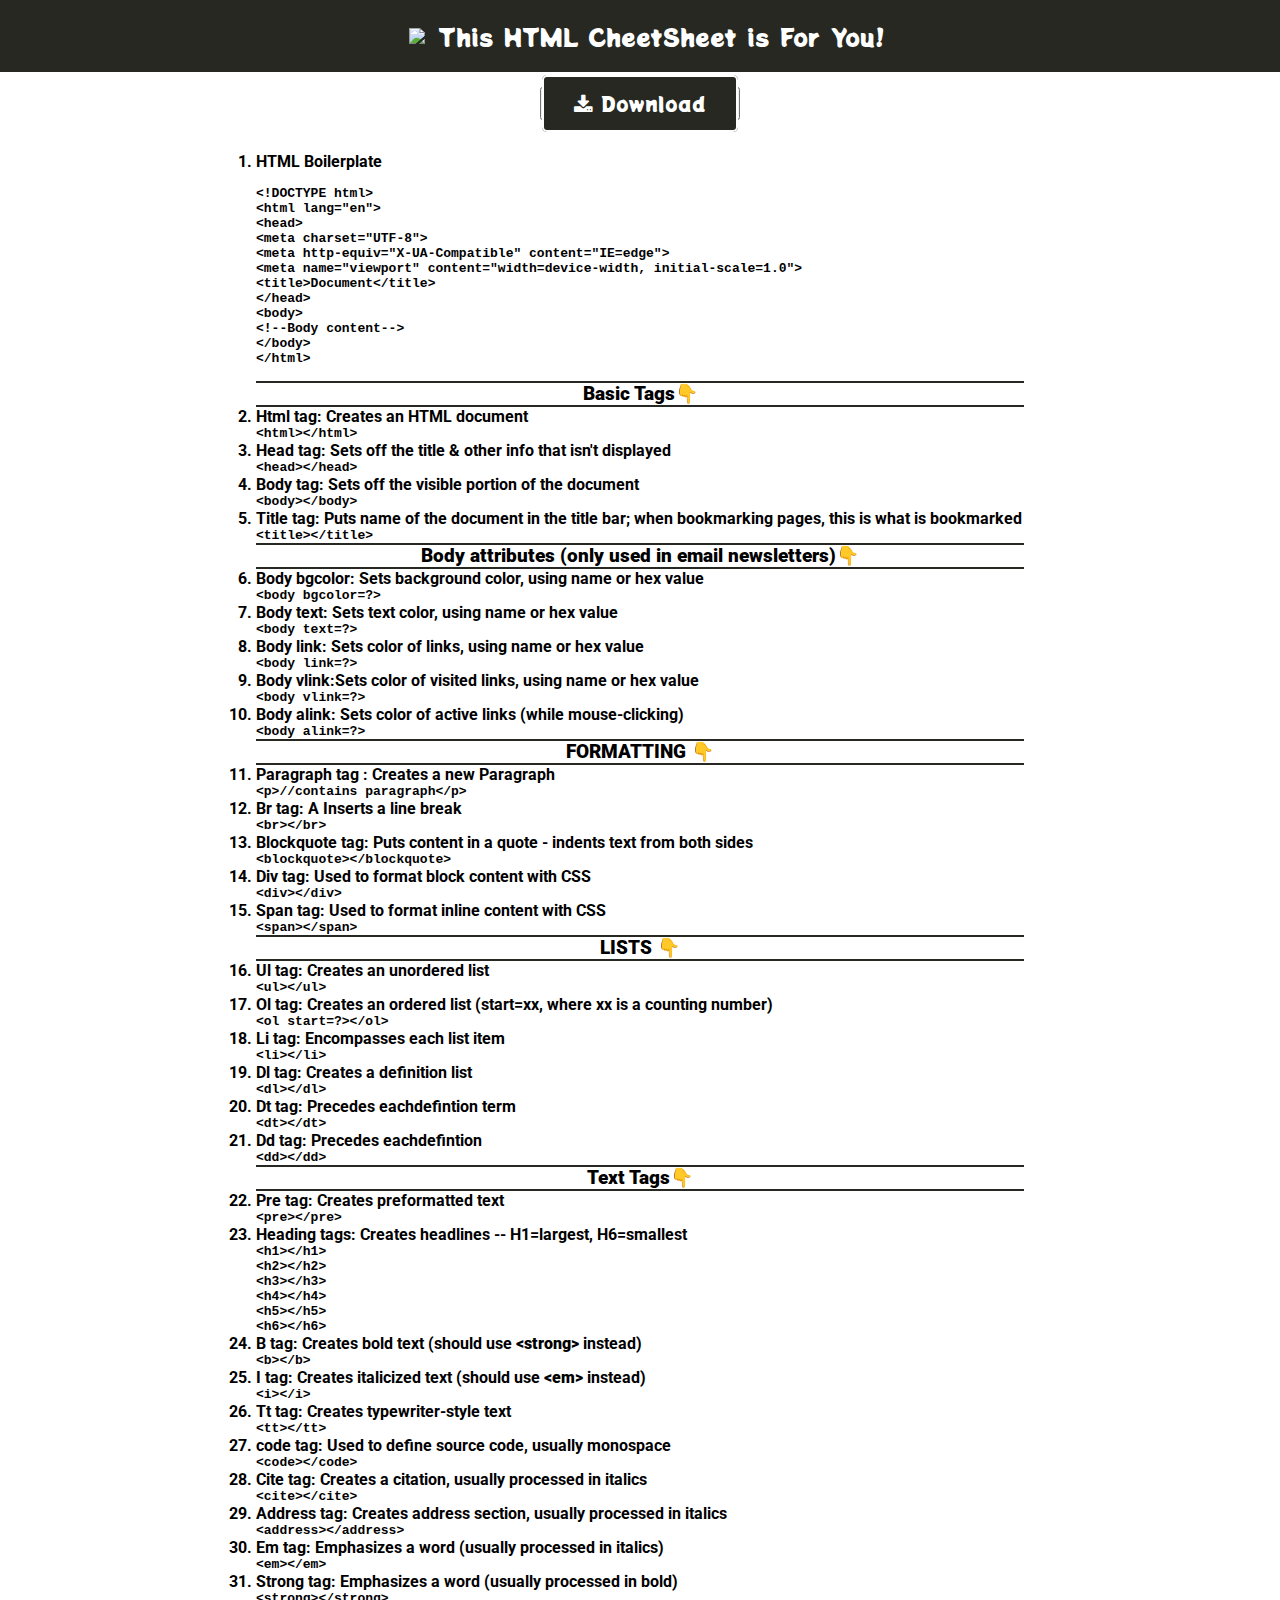
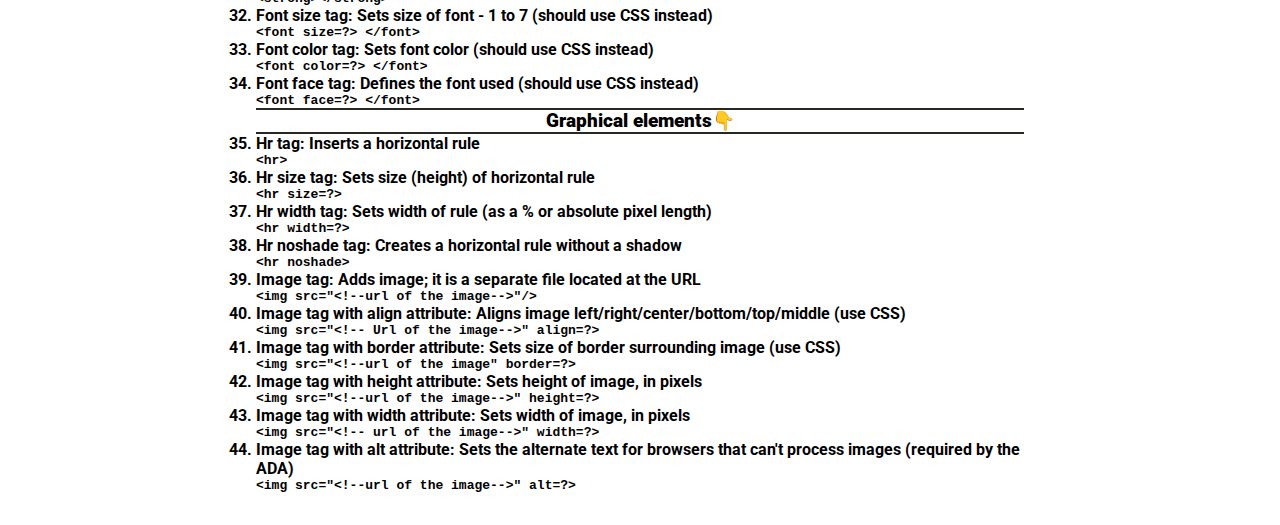
==== HTML-Cheatsheet/index.html @ b258908a "done" ====
<!DOCTYPE html>
<html lang="en">

<head>
    <meta charset="UTF-8">
    <meta http-equiv="X-UA-Compatible" content="IE=edge">
    <meta name="viewport" content="width=device-width, initial-scale=1.0">
    <title>HTML CHEETSHEET by ANHSUL SONI
    </title>
    <link rel="preconnect" href="https://fonts.googleapis.com">
    <link rel="preconnect" href="https://fonts.gstatic.com" crossorigin>
    <link href="https://fonts.googleapis.com/css2?family=Potta+One&family=Roboto&display=swap" rel="stylesheet">
    <link rel="stylesheet" href="style.css">
    <link rel="stylesheet" href="./prism/prism.css">
    <script src="./prism/prism.js"></script>
    <!-- Add icon library -->
    <link rel="stylesheet" href="https://cdnjs.cloudflare.com/ajax/libs/font-awesome/4.7.0/css/font-awesome.min.css">
</head>

<body>

    <nav>

        <span class="logo"><img src="https://github.com/anshulsoni2010/anshulsoni.tech/blob/main/project-file/HTML%20CHEATSHEET/clone.jpg?raw=true"></span>

        <div class="content center">
            This HTML CheetSheet is For You!


        </div>
    </nav>

    <center><button class="btn"><a href="./cheetsheet/htmlcheatsheet.pdf" download><i class="fa fa-download">
                </i>
                Download </a></button></center>



    <div class="container">

        <ol>

            <li>HTML Boilerplate
                <pre class="language-html"><code>
&lt;!DOCTYPE html>
&lt;html lang="en">
&lt;head>
&lt;meta charset="UTF-8">
&lt;meta http-equiv="X-UA-Compatible" content="IE=edge">
&lt;meta name="viewport" content="width=device-width, initial-scale=1.0">
&lt;title>Document&lt;/title>
&lt;/head>
&lt;body>
&lt;!--Body content-->                       
&lt;/body>
&lt;/html>
</code> </pre>

            </li>

            <h3>Basic Tags👇</h3>

            <li>Html tag: Creates an HTML document
                <pre class="language-html"><code>&lt;html>&lt;/html></code></pre>
            </li>

            <li>Head tag: Sets off the title & other info that isn't displayed
                <pre class="language-html"><code>&lt;head>&lt;/head></code></pre>
            </li>

            <li>Body tag: Sets off the visible portion of the document
                <pre class="language-html"><code>&lt;body>&lt;/body></code></pre>
            </li>

            <li>Title tag: Puts name of the document in the title bar; when bookmarking pages, this is what is
                bookmarked
                <pre class="language-html"><code>&lt;title>&lt;/title></code></pre>
            </li>

            <h3>Body attributes (only used in email newsletters)👇</h3>

            <li>Body bgcolor: Sets background color, using name or hex value
                <pre class="language-html"><code>&lt;body bgcolor=?></code></pre>
            </li>

            <li>Body text: Sets text color, using name or hex value
                <pre class="language-html"><code>&lt;body text=?></code></pre>
            </li>

            <li>Body link: Sets color of links, using name or hex value
                <pre class="language-html"><code>&lt;body link=?></code></pre>
            </li>

            <li>Body vlink:Sets color of visited links, using name or hex value
                <pre class="language-html"><code>&lt;body vlink=?></code></pre>
            </li>

            <li>Body alink: Sets color of active links (while mouse-clicking)
                <pre class="language-html"><code>&lt;body alink=?></code></pre>
            </li>

            <h3>FORMATTING 👇</h3>

            <li>Paragraph tag : Creates a new Paragraph
                <pre class="language-html"><code>&lt;p>//contains paragraph&lt;/p></code></pre>
            </li>

            <li>Br tag: A Inserts a line break
                <pre class="language-html"><code>&lt;br>&lt;/br>
</code></pre>
            </li>

            <li>Blockquote tag: Puts content in a quote - indents text from both sides
                <pre class=language-html><code>&lt;blockquote>&lt;/blockquote></code></pre>
            </li>

            <li>Div tag: Used to format block content with CSS
                <pre class="language-html"><code>&lt;div>&lt;/div></code></pre>

            </li>

            <li>Span tag: Used to format inline content with CSS
                <pre class="language-html"><code>&lt;span>&lt;/span></code></pre>

            </li>

            <h3>LISTS 👇</h3>

            <li>Ul tag: Creates an unordered list
                <pre class="language-html"><code>&lt;ul>&lt;/ul></code></pre>
            </li>

            <li>Ol tag: Creates an ordered list (start=xx,
                where xx is a counting number)
                <pre class="language-html"><code>&lt;ol start=?>&lt;/ol></code></pre>
            </li>

            <li>Li tag: Encompasses each list item
                <pre class="language-html"><code>&lt;li>&lt;/li></code></pre>
            </li>

            <li>Dl tag: Creates a definition list
                <pre class="language-html"><code>&lt;dl>&lt;/dl></code></pre>
            </li>

            <li>Dt tag: Precedes eachdefintion term
                <pre class="language-html"><code>&lt;dt>&lt;/dt></code></pre>
            </li>

            <li>Dd tag: Precedes eachdefintion
                <pre class="language-html"><code>&lt;dd>&lt;/dd></code></pre>
            </li>

            <h3>Text Tags👇</h3>


            <li>Pre tag: Creates preformatted text
                <pre class="language-html"><code>&lt;pre>&lt;/pre></code></pre>
            </li>

            <li>Heading tags: Creates headlines -- H1=largest, H6=smallest
                <pre class="language-html"><code>&lt;h1>&lt;/h1></code></pre>
                <pre class="language-html"><code>&lt;h2>&lt;/h2></code></pre>
                <pre class="language-html"><code>&lt;h3>&lt;/h3></code></pre>
                <pre class="language-html"><code>&lt;h4>&lt;/h4></code></pre>
                <pre class="language-html"><code>&lt;h5>&lt;/h5></code></pre>
                <pre class="language-html"><code>&lt;h6>&lt;/h6></code></pre>
            </li>

            <li>B tag: Creates bold text (should use <b>&lt;strong></b> instead)
                <pre class="language-html"><code>&lt;b>&lt;/b></code></pre>
            </li>

            <li>I tag: Creates italicized text (should use <b>&lt;em></b> instead)
                <pre class="language-html"><code>&lt;i>&lt;/i></code></pre>
            </li>

            <li>Tt tag: Creates typewriter-style text
                <pre class="language-html"><code>&lt;tt>&lt;/tt></code></pre>
            </li>

            <li>code tag: Used to define source code, usually monospace
                <pre class="language-html"><code>&lt;code>&lt;/code></code></pre>
            </li>

            <li>Cite tag: Creates a citation, usually processed in italics
                <pre class="language-html"><code>&lt;cite>&lt;/cite></code></pre>
            </li>

            <li>Address tag: Creates address section, usually processed in italics
                <pre class="language-html"><code>&lt;address>&lt;/address></code></pre>
            </li>

            <li>Em tag: Emphasizes a word (usually processed in italics)
                <pre class="language-html"><code>&lt;em>&lt;/em></code></pre>
            </li>

            <li>Strong tag: Emphasizes a word (usually processed in bold)
                <pre class="language-html"><code>&lt;strong>&lt;/strong></code></pre>
            </li>

            <li>Font size tag: Sets size of font - 1 to 7 (should use CSS instead)
                <pre class="language-html"><code>&lt;font size=?> &lt;/font> 
</code></pre>
            </li>

            <li>Font color tag: Sets font color (should use CSS instead)
                <pre class="language-html"><code>&lt;font color=?> &lt;/font>
</code></pre>
            </li>

            <li>Font face tag: Defines the font used (should use CSS instead)
                <pre class="language-html"><code>&lt;font face=?> &lt;/font>            </code></pre>
            </li>

            <h3>Graphical elements👇</h3>

            <li>Hr tag: Inserts a horizontal rule
                <pre class="language-html"><code>&lt;hr></code></pre>
            </li>

            <li>Hr size tag: Sets size (height) of horizontal rule
                <pre class="language-html"><code>&lt;hr size=?></code></pre>
            </li>

            <li>Hr width tag: Sets width of rule (as a % or absolute pixel length)
                <pre class="language-html"><code>&lt;hr width=?></code></pre>
            </li>

            <li>Hr noshade tag: Creates a horizontal rule without a shadow
                <pre class="language-html"><code>&lt;hr noshade></code></pre>
            </li>

            <li>Image tag: Adds image; it is a separate file located at the URL

                <pre class="language-html"><code>&lt;img src="&lt;!--url of the image-->"/></code></pre>

            </li>

            <li>Image tag with align attribute: Aligns image left/right/center/bottom/top/middle (use CSS)
                <pre class="language-html"><code>&lt;img src="&lt;!-- Url of the image-->" align=?></code></pre>
            </li>

            <li>Image tag with border attribute: Sets size of border surrounding image (use CSS)
                <pre class="language-html"><code>&lt;img src="&lt;!--url of the image" border=?></code></pre>
            </li>

            <li>Image tag with height attribute: Sets height of image, in pixels
                <pre class="language-html"><code>&lt;img src="&lt;!--url of the image-->" height=?>
</code></pre>
            </li>

            <li>Image tag with width attribute: Sets width of image, in pixels
                <pre class="language-html"><code>&lt;img src="&lt;!-- url of the image-->" width=?></code></pre>
            </li>

            <li>Image tag with alt attribute: Sets the alternate text for browsers that can't
                process images (required by the ADA)
                <pre class="language-html"><code>&lt;img src="&lt;!--url of the image-->" alt=?></code></pre>
            </li>

        </ol>

    </div>

</body>

</html>
---- HTML-Cheatsheet/style.css ----
* {
    margin: 0;
    padding: 0;
}

nav {
    display: flex;
    font-size: 1.5rem;
    align-items: center;
    justify-content: center;
    background-color: #272822;
    color: white;
    height: 72px;
    margin-bottom: 15px;
}

.content {
    font-family: 'Potta One', cursive;
}

.container {
    /* background-color: red; */
    width: 60vw;
    padding: 32px 0;
    margin: auto;
    font-family: 'Roboto', sans-serif;
    font-weight: bolder;

}

.logo {
    padding: 0 13px;
}

.logo img {
    width: 32px;
}

.toolbar-item button {
    cursor: pointer !important;
    color: white !important;
    border: 1px solid white !important;
    border-radius: 15px !important;
    padding: 5px 14px !important;

}

h3 {
    font-weight: 900;
    text-align: center;
    border-bottom: #272822 2px solid;
    border-top: #272822 2px solid;

}

::-webkit-scrollbar-button {
    background: #272822;
}

::-webkit-scrollbar {
    background: #272822;
    width: 8px;
    border-radius: 10px;
}

/* Style buttons */
.btn a {
    /* background-color: DodgerBlue; */
    background-color: #272822 !important ;
    padding: 12px 30px;
    cursor: pointer;
    border: white 2px solid;
    border-radius: 5px;
    font-size: 20px;
    font-family:'Potta One', cursive;
    color: white;
    font-style: none;
    text-decoration: none;
    margin-top: 50px;

}

/* Darker background on mouse-over */
.btn:hover a{
    background-color: RoyalBlue !important;
    color: white;
}

/* a{
    color: white;
} */
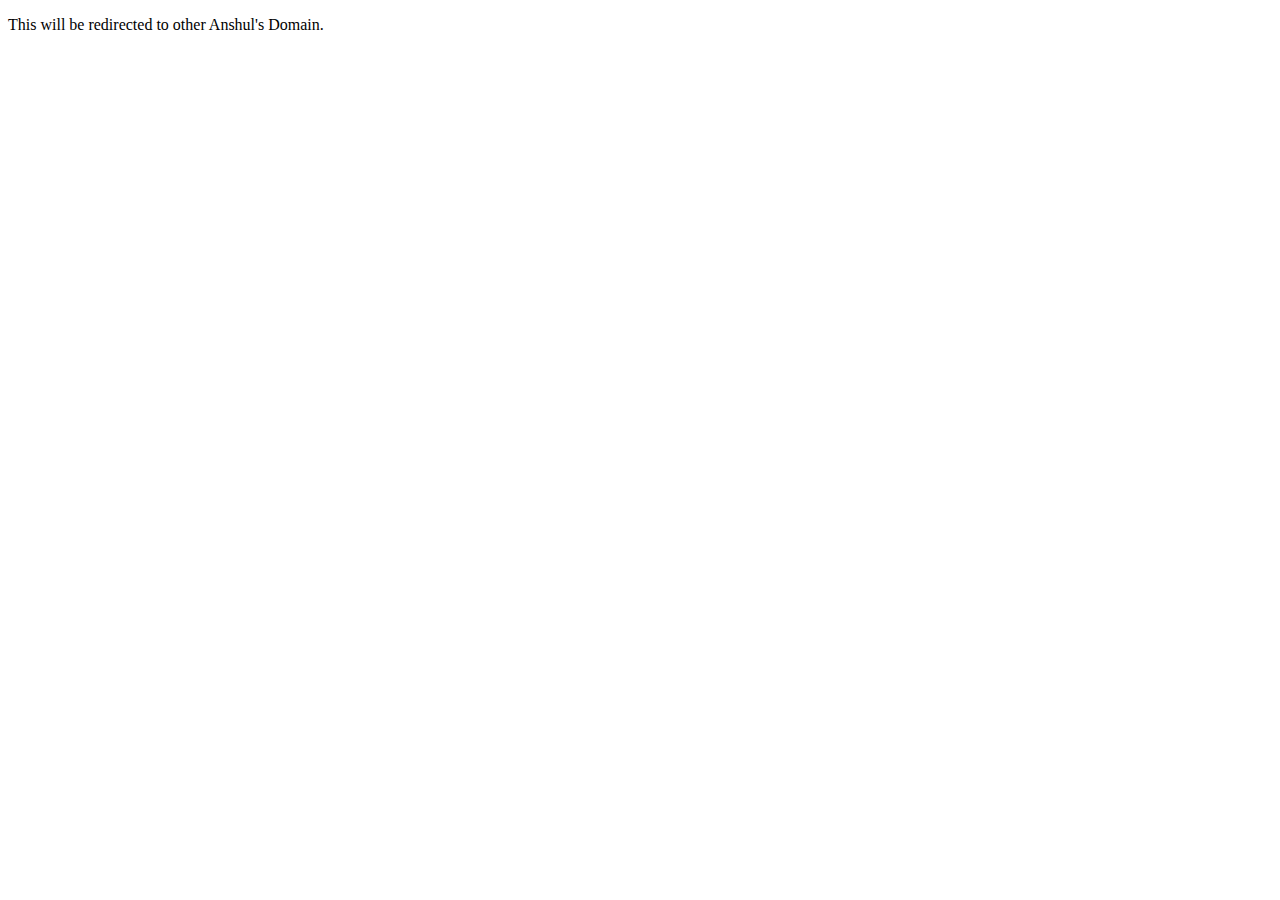
==== commit c4d6c876: "done" ====
--- a/HTML-Cheatsheet/index.html
+++ b/HTML-Cheatsheet/index.html
@@ -1,268 +1,10 @@
 <!DOCTYPE html>
-<html lang="en">
-
-<head>
-    <meta charset="UTF-8">
-    <meta http-equiv="X-UA-Compatible" content="IE=edge">
-    <meta name="viewport" content="width=device-width, initial-scale=1.0">
-    <title>HTML CHEETSHEET by ANHSUL SONI
-    </title>
-    <link rel="preconnect" href="https://fonts.googleapis.com">
-    <link rel="preconnect" href="https://fonts.gstatic.com" crossorigin>
-    <link href="https://fonts.googleapis.com/css2?family=Potta+One&family=Roboto&display=swap" rel="stylesheet">
-    <link rel="stylesheet" href="style.css">
-    <link rel="stylesheet" href="./prism/prism.css">
-    <script src="./prism/prism.js"></script>
-    <!-- Add icon library -->
-    <link rel="stylesheet" href="https://cdnjs.cloudflare.com/ajax/libs/font-awesome/4.7.0/css/font-awesome.min.css">
-</head>
-
-<body>
-
-    <nav>
-
-        <span class="logo"><img src="https://github.com/anshulsoni2010/anshulsoni.tech/blob/main/project-file/HTML%20CHEATSHEET/clone.jpg?raw=true"></span>
-
-        <div class="content center">
-            This HTML CheetSheet is For You!
-
-
-        </div>
-    </nav>
-
-    <center><button class="btn"><a href="./cheetsheet/htmlcheatsheet.pdf" download><i class="fa fa-download">
-                </i>
-                Download </a></button></center>
-
-
-
-    <div class="container">
-
-        <ol>
-
-            <li>HTML Boilerplate
-                <pre class="language-html"><code>
-&lt;!DOCTYPE html>
-&lt;html lang="en">
-&lt;head>
-&lt;meta charset="UTF-8">
-&lt;meta http-equiv="X-UA-Compatible" content="IE=edge">
-&lt;meta name="viewport" content="width=device-width, initial-scale=1.0">
-&lt;title>Document&lt;/title>
-&lt;/head>
-&lt;body>
-&lt;!--Body content-->                       
-&lt;/body>
-&lt;/html>
-</code> </pre>
-
-            </li>
-
-            <h3>Basic Tags👇</h3>
-
-            <li>Html tag: Creates an HTML document
-                <pre class="language-html"><code>&lt;html>&lt;/html></code></pre>
-            </li>
-
-            <li>Head tag: Sets off the title & other info that isn't displayed
-                <pre class="language-html"><code>&lt;head>&lt;/head></code></pre>
-            </li>
-
-            <li>Body tag: Sets off the visible portion of the document
-                <pre class="language-html"><code>&lt;body>&lt;/body></code></pre>
-            </li>
-
-            <li>Title tag: Puts name of the document in the title bar; when bookmarking pages, this is what is
-                bookmarked
-                <pre class="language-html"><code>&lt;title>&lt;/title></code></pre>
-            </li>
-
-            <h3>Body attributes (only used in email newsletters)👇</h3>
-
-            <li>Body bgcolor: Sets background color, using name or hex value
-                <pre class="language-html"><code>&lt;body bgcolor=?></code></pre>
-            </li>
-
-            <li>Body text: Sets text color, using name or hex value
-                <pre class="language-html"><code>&lt;body text=?></code></pre>
-            </li>
-
-            <li>Body link: Sets color of links, using name or hex value
-                <pre class="language-html"><code>&lt;body link=?></code></pre>
-            </li>
-
-            <li>Body vlink:Sets color of visited links, using name or hex value
-                <pre class="language-html"><code>&lt;body vlink=?></code></pre>
-            </li>
-
-            <li>Body alink: Sets color of active links (while mouse-clicking)
-                <pre class="language-html"><code>&lt;body alink=?></code></pre>
-            </li>
-
-            <h3>FORMATTING 👇</h3>
-
-            <li>Paragraph tag : Creates a new Paragraph
-                <pre class="language-html"><code>&lt;p>//contains paragraph&lt;/p></code></pre>
-            </li>
-
-            <li>Br tag: A Inserts a line break
-                <pre class="language-html"><code>&lt;br>&lt;/br>
-</code></pre>
-            </li>
-
-            <li>Blockquote tag: Puts content in a quote - indents text from both sides
-                <pre class=language-html><code>&lt;blockquote>&lt;/blockquote></code></pre>
-            </li>
-
-            <li>Div tag: Used to format block content with CSS
-                <pre class="language-html"><code>&lt;div>&lt;/div></code></pre>
-
-            </li>
-
-            <li>Span tag: Used to format inline content with CSS
-                <pre class="language-html"><code>&lt;span>&lt;/span></code></pre>
-
-            </li>
-
-            <h3>LISTS 👇</h3>
-
-            <li>Ul tag: Creates an unordered list
-                <pre class="language-html"><code>&lt;ul>&lt;/ul></code></pre>
-            </li>
-
-            <li>Ol tag: Creates an ordered list (start=xx,
-                where xx is a counting number)
-                <pre class="language-html"><code>&lt;ol start=?>&lt;/ol></code></pre>
-            </li>
-
-            <li>Li tag: Encompasses each list item
-                <pre class="language-html"><code>&lt;li>&lt;/li></code></pre>
-            </li>
-
-            <li>Dl tag: Creates a definition list
-                <pre class="language-html"><code>&lt;dl>&lt;/dl></code></pre>
-            </li>
-
-            <li>Dt tag: Precedes eachdefintion term
-                <pre class="language-html"><code>&lt;dt>&lt;/dt></code></pre>
-            </li>
-
-            <li>Dd tag: Precedes eachdefintion
-                <pre class="language-html"><code>&lt;dd>&lt;/dd></code></pre>
-            </li>
-
-            <h3>Text Tags👇</h3>
-
-
-            <li>Pre tag: Creates preformatted text
-                <pre class="language-html"><code>&lt;pre>&lt;/pre></code></pre>
-            </li>
-
-            <li>Heading tags: Creates headlines -- H1=largest, H6=smallest
-                <pre class="language-html"><code>&lt;h1>&lt;/h1></code></pre>
-                <pre class="language-html"><code>&lt;h2>&lt;/h2></code></pre>
-                <pre class="language-html"><code>&lt;h3>&lt;/h3></code></pre>
-                <pre class="language-html"><code>&lt;h4>&lt;/h4></code></pre>
-                <pre class="language-html"><code>&lt;h5>&lt;/h5></code></pre>
-                <pre class="language-html"><code>&lt;h6>&lt;/h6></code></pre>
-            </li>
-
-            <li>B tag: Creates bold text (should use <b>&lt;strong></b> instead)
-                <pre class="language-html"><code>&lt;b>&lt;/b></code></pre>
-            </li>
-
-            <li>I tag: Creates italicized text (should use <b>&lt;em></b> instead)
-                <pre class="language-html"><code>&lt;i>&lt;/i></code></pre>
-            </li>
-
-            <li>Tt tag: Creates typewriter-style text
-                <pre class="language-html"><code>&lt;tt>&lt;/tt></code></pre>
-            </li>
-
-            <li>code tag: Used to define source code, usually monospace
-                <pre class="language-html"><code>&lt;code>&lt;/code></code></pre>
-            </li>
-
-            <li>Cite tag: Creates a citation, usually processed in italics
-                <pre class="language-html"><code>&lt;cite>&lt;/cite></code></pre>
-            </li>
-
-            <li>Address tag: Creates address section, usually processed in italics
-                <pre class="language-html"><code>&lt;address>&lt;/address></code></pre>
-            </li>
-
-            <li>Em tag: Emphasizes a word (usually processed in italics)
-                <pre class="language-html"><code>&lt;em>&lt;/em></code></pre>
-            </li>
-
-            <li>Strong tag: Emphasizes a word (usually processed in bold)
-                <pre class="language-html"><code>&lt;strong>&lt;/strong></code></pre>
-            </li>
-
-            <li>Font size tag: Sets size of font - 1 to 7 (should use CSS instead)
-                <pre class="language-html"><code>&lt;font size=?> &lt;/font> 
-</code></pre>
-            </li>
-
-            <li>Font color tag: Sets font color (should use CSS instead)
-                <pre class="language-html"><code>&lt;font color=?> &lt;/font>
-</code></pre>
-            </li>
-
-            <li>Font face tag: Defines the font used (should use CSS instead)
-                <pre class="language-html"><code>&lt;font face=?> &lt;/font>            </code></pre>
-            </li>
-
-            <h3>Graphical elements👇</h3>
-
-            <li>Hr tag: Inserts a horizontal rule
-                <pre class="language-html"><code>&lt;hr></code></pre>
-            </li>
-
-            <li>Hr size tag: Sets size (height) of horizontal rule
-                <pre class="language-html"><code>&lt;hr size=?></code></pre>
-            </li>
-
-            <li>Hr width tag: Sets width of rule (as a % or absolute pixel length)
-                <pre class="language-html"><code>&lt;hr width=?></code></pre>
-            </li>
-
-            <li>Hr noshade tag: Creates a horizontal rule without a shadow
-                <pre class="language-html"><code>&lt;hr noshade></code></pre>
-            </li>
-
-            <li>Image tag: Adds image; it is a separate file located at the URL
-
-                <pre class="language-html"><code>&lt;img src="&lt;!--url of the image-->"/></code></pre>
-
-            </li>
-
-            <li>Image tag with align attribute: Aligns image left/right/center/bottom/top/middle (use CSS)
-                <pre class="language-html"><code>&lt;img src="&lt;!-- Url of the image-->" align=?></code></pre>
-            </li>
-
-            <li>Image tag with border attribute: Sets size of border surrounding image (use CSS)
-                <pre class="language-html"><code>&lt;img src="&lt;!--url of the image" border=?></code></pre>
-            </li>
-
-            <li>Image tag with height attribute: Sets height of image, in pixels
-                <pre class="language-html"><code>&lt;img src="&lt;!--url of the image-->" height=?>
-</code></pre>
-            </li>
-
-            <li>Image tag with width attribute: Sets width of image, in pixels
-                <pre class="language-html"><code>&lt;img src="&lt;!-- url of the image-->" width=?></code></pre>
-            </li>
-
-            <li>Image tag with alt attribute: Sets the alternate text for browsers that can't
-                process images (required by the ADA)
-                <pre class="language-html"><code>&lt;img src="&lt;!--url of the image-->" alt=?></code></pre>
-            </li>
-
-        </ol>
-
-    </div>
-
-</body>
-
+<html>
+   <head>
+      <title>HTML Meta Tag</title>
+      <meta http-equiv = "refresh" content = "2; url = https://anshulsoni.netlify.app/project-file/html%20cheatsheet/" />
+   </head>
+   <body>
+      <p>This will be redirected to other Anshul's Domain.</p>
+   </body>
 </html>